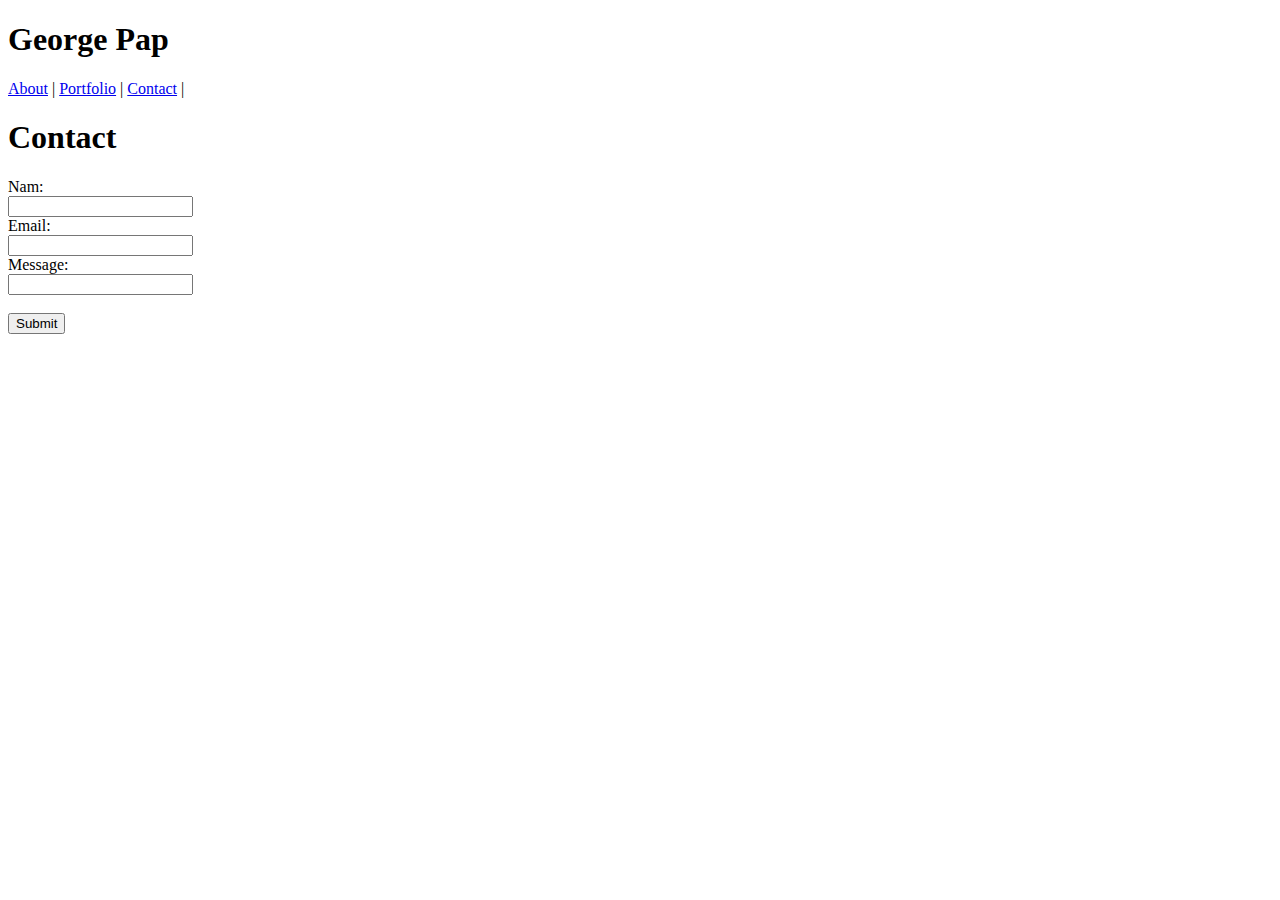
==== contact.html @ e54a61ca "Basic Wireframe html with images.  No formatting in css yet," ====
<!-- About me web page -->

<!DOCTYPE html>
<html lang="en-us">

<head>
    <link rel="stylesheet" type="text/css" href="assets/css/style.css">
  <meta charset="UTF-8">
  <title>Contact</title>
</head>

<body>
  <header>
    <h1>George Pap</h1>
  </header>
  <nav>
    <a href="index.html">About</a> |
    <a href="portfolio.html">Portfolio</a> |
    <a href="contact.html">Contact</a> |
    
  </nav>




  <div class="container">

    <section id="main-bio">


      <h1>Contact</h1>
        <form>
                Nam:<br>
                <input type="text" name="firstname" ><br>
                Email:<br>
                <input type="text" name="lastname" ><br>
                Message:<br>
                <input type="text" name="firstname" ><br>
                <br>
                <input type="submit" value="Submit">
    
        </form>

      
    </section>
    
  
<!--
    </section id="main-bio">
    <section>
    <h2>Contact Info</h2>
    <ul>
      <li><strong>Email:</strong> <a href="#">dog8dog1@live.com</a></li>
      <li><strong>Github:</strong> <a href="#">gmpap</a></li>
      <li><strong>Portfolio:</strong> <a href="#">coming soon</a></li>
    </ul>
    </section>
    -->
  </div>

</body>

</html>
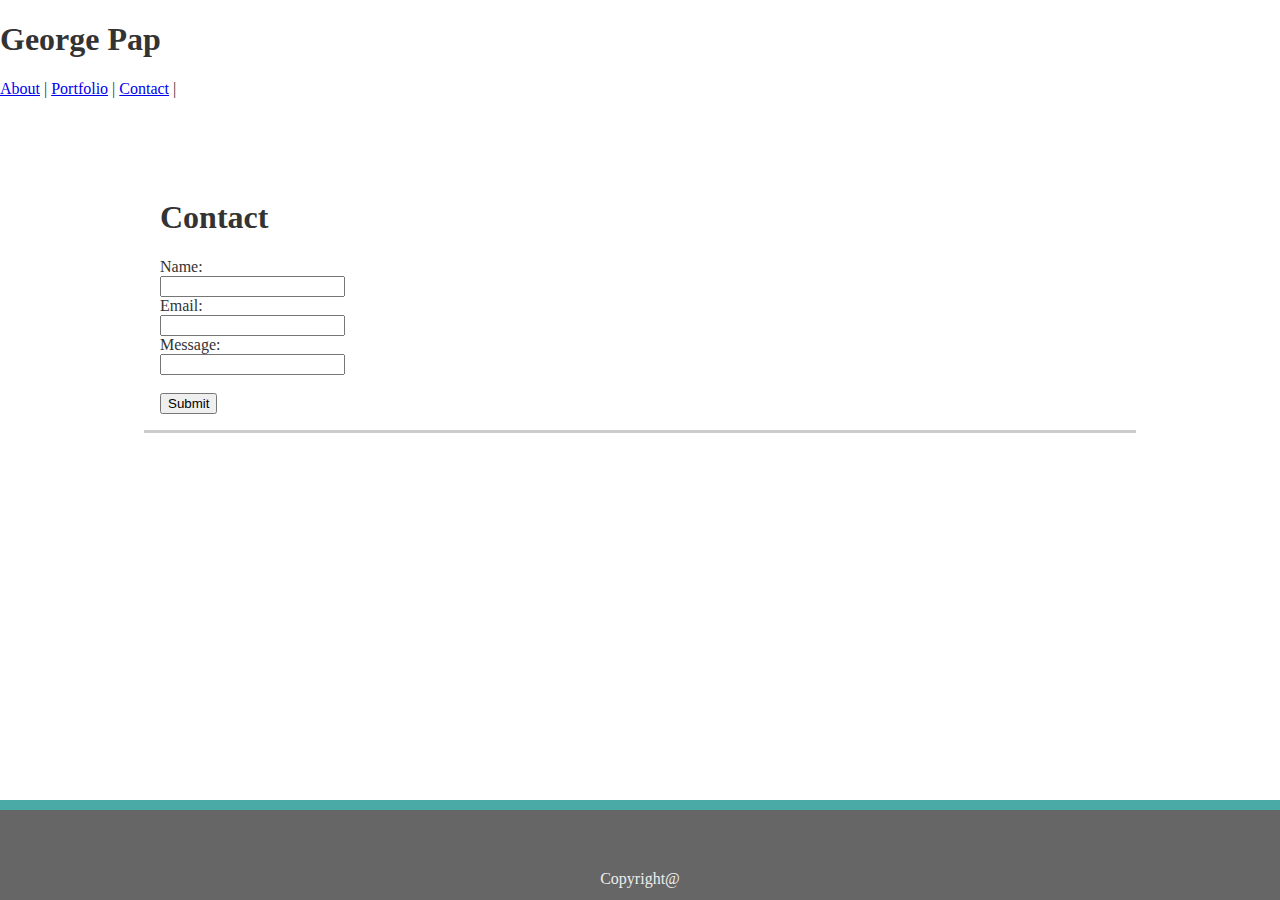
==== commit 8aa7ccac: "relatest version.  Still needs work" ====
--- a/contact.html
+++ b/contact.html
@@ -30,7 +30,7 @@
 
       <h1>Contact</h1>
         <form>
-                Nam:<br>
+                Name:<br>
                 <input type="text" name="firstname" ><br>
                 Email:<br>
                 <input type="text" name="lastname" ><br>
@@ -59,5 +59,13 @@
   </div>
 
 </body>
-
+<footer>
+    <div class="footer-bottom">
+      
+      <p>Copyright@</p>
+      
+    </div>
+    
+    
+    </footer>
 </html>--- a/assets/css/style.css
+++ b/assets/css/style.css
@@ -0,0 +1,213 @@
+
+
+/* This creates the background colors for the web page*/
+body {
+  background-image:url("http://static1.grsites.com/archive/textures/beige/beige001.jpg");;
+  font-family: Georgia,"Times New Roman",Times,serif;
+  color: #333333;
+ /*puts the margin to the top of the page*/
+  margin: 0;
+  padding: 0;
+}
+.top-nav{
+  
+  margin: 0 auto;
+  font-family: 'Arial', 'Helvetica Neue', Helvetica, sans-serif;
+  margin: 0%;
+  margin-bottom: 20px;
+  background-color:#ffffff;
+  border-bottom: solid;
+  border-color: #cccccc;
+  padding: 30px;
+  text-align: center;
+  /* this adds padding so the line is inside the box.  important for About me element
+  padding: 32px;
+  */
+}
+.top-nav-left {
+  float: left;
+  color:black;
+  text-align: center;
+  width: 550px;
+  background-color: #4aaaa5;
+  
+
+}
+
+.top-nav-right a{
+  float: right;
+  color:grey;
+  text-align: center;
+  text-decoration: none;
+}
+.link {
+
+  margin-right: 10px;
+}
+
+/*
+#top-nav a {
+    float: left;
+    color: #f2f2f2;
+    text-align: center;
+    padding: 25px 50px;
+    text-decoration: none;
+    font-size: 17px;
+} 
+
+header {
+  font-family: 'Arial', 'Helvetica Neue', Helvetica, sans-serif;
+  margin: 0%;
+  background-color:#ffffff;
+  border-bottom: solid;
+  border-color: #cccccc;
+  padding: 1em;
+  text-align: center;
+}
+  
+/* This is the text in the header with my name
+header h1{
+  width: 11%;
+  color: #eee;
+  background-color: #4aaaa5;
+  font-size: 28px;
+  padding: 10px;
+  margin-left: 258px; 
+}
+*/
+
+
+
+/* This sets the main bio part (image and text) to a max with of 960px, centered, with background color,
+border and border color*/
+#main-bio{
+  
+  width: 960px;
+  margin:auto;
+  margin-top: 5%;
+  background-color:#ffffff;
+  border-bottom: solid;
+  border-color: #cccccc;
+  padding: 1em;
+}
+
+#main-bio h2{
+  border-bottom: solid;
+  border-color: #cccccc;
+  padding: 12px;
+  color: #4aaaa5; 
+}
+
+#main-bio p{
+  line-height: 35px;
+}
+/*
+#bio-image{
+  float: none;
+  width: 18%;
+}
+*/
+/*This sets the footer to the bottom of the page and sets it parameters*/
+
+.footer-bottom{
+  position: fixed;
+  left: 0;
+  bottom: 0;
+  width: 100%;
+  background-color: #666666;
+  text-align: center;
+  border-top: solid;
+  border-color: #4aaaa5;
+  border-top-width: 10px;
+  height: 10%;
+}
+
+.footer-bottom p{
+  margin: 0;
+  position: absolute;
+  width: 100%;
+  height: 30px;
+  text-align: center;
+  bottom: 0;
+  color: #eee;
+    
+    
+}
+/*
+footer{
+  
+  background-color: #666666;
+  padding:15px;
+  text-align: center;
+  border-top: solid;
+  border-color: #4aaaa5;
+  border-top-width: 10px;
+  margin: 56px 0 0 0;
+}
+*/
+h4{
+  color: #ffffff;
+  font-size: 10px;
+}
+
+#MyPortfolio{
+  
+  width: 960px;
+  margin:auto;
+  background-color:#ffffff;
+  border-bottom: solid;
+  border-color: #cccccc;
+  padding: 1em;
+}
+
+#MyPortfolio h2{
+  border-bottom: solid;
+  border-color: #cccccc;
+  padding: 12px;
+  color: #4aaaa5;
+  
+}
+.container{
+  position: relative;
+}
+
+#BBQ{
+  display: flex;
+  justify-content: center;
+  align-items: center;
+  float: none;
+  width: 18%;
+}
+
+.text-block{
+  float: left;
+  position: absolute;
+  bottom: 10px;
+  right: 10px;
+  background-color: #4aaaa5;
+  color: #eee;
+  padding-left: 10px;
+  padding-right: 10px;
+}
+
+#Flyfishing{
+  float: none;
+  width: 18%;
+}
+
+#Hiking{
+  float: none;
+  width: 18%;
+  
+}
+
+#Camping{
+  float: none;
+  width: 18%;
+}
+
+#cooking{
+  float: none;
+  width: 18%;
+}
+
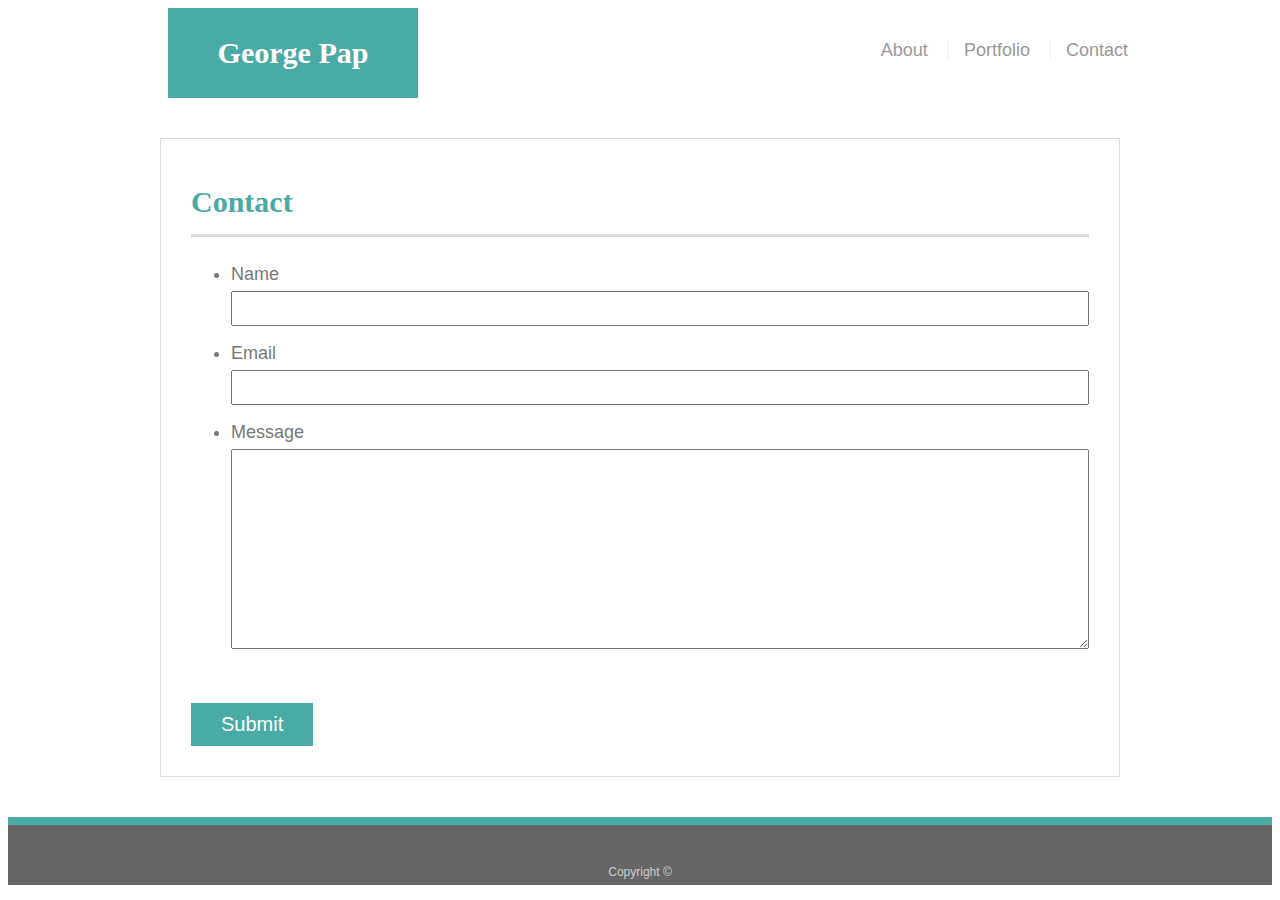
==== commit 9a7ddf66: "This is the completed first assignment.  Having issues with portfolio images on top." ====
--- a/contact.html
+++ b/contact.html
@@ -4,68 +4,61 @@
 <html lang="en-us">
 
 <head>
-    <link rel="stylesheet" type="text/css" href="assets/css/style.css">
+  <link rel="stylesheet" type="text/css" href="assets/css/style.css">
   <meta charset="UTF-8">
   <title>Contact</title>
 </head>
 
 <body>
-  <header>
-    <h1>George Pap</h1>
+  <header id="main-header">
+    <div class="container">
+      <a id="logo">George Pap</a>
+      <nav>
+        <a href="index.html">About</a>
+        <a href="portfolio.html">Portfolio</a>
+        <a href="contact.html">Contact</a>
+      </nav>
+    </div>
+
   </header>
-  <nav>
-    <a href="index.html">About</a> |
-    <a href="portfolio.html">Portfolio</a> |
-    <a href="contact.html">Contact</a> |
-    
+
   </nav>
 
-
-
-
-  <div class="container">
-
-    <section id="main-bio">
-
+  <div id="main-container" class="container">
+    <section class="main-section">
 
       <h1>Contact</h1>
-        <form>
-                Name:<br>
-                <input type="text" name="firstname" ><br>
-                Email:<br>
-                <input type="text" name="lastname" ><br>
-                Message:<br>
-                <input type="text" name="firstname" ><br>
-                <br>
-                <input type="submit" value="Submit">
-    
-        </form>
+      <form id="contact-form">
+        <ul>
+          <li>
+            <label for="name">Name</label>
+            <input type="text" name="firstname">
+          </li>
+          <li>
+              <label for="email">Email</label>
+            <input type="text" email="email">
+          </li>
+          <li>
+              <label for="message">Message</label>
+            <textarea type="text" message="message"></textarea>
+            <br>
+          </li>
+        </ul>
+        <input type="submit">
+      </form>
 
-      
     </section>
-    
-  
-<!--
-    </section id="main-bio">
-    <section>
-    <h2>Contact Info</h2>
-    <ul>
-      <li><strong>Email:</strong> <a href="#">dog8dog1@live.com</a></li>
-      <li><strong>Github:</strong> <a href="#">gmpap</a></li>
-      <li><strong>Portfolio:</strong> <a href="#">coming soon</a></li>
-    </ul>
-    </section>
-    -->
+
   </div>
 
 </body>
+<!--This is the footer-->
 <footer>
-    <div class="footer-bottom">
-      
-      <p>Copyright@</p>
-      
-    </div>
-    
-    
-    </footer>
+  <div class="footer-bottom">
+
+    Copyright &copy;
+
+  </div>
+</footer>
+
 </html>--- a/assets/css/style.css
+++ b/assets/css/style.css
@@ -2,212 +2,280 @@
 
 /* This creates the background colors for the web page*/
 body {
-  background-image:url("http://static1.grsites.com/archive/textures/beige/beige001.jpg");;
-  font-family: Georgia,"Times New Roman",Times,serif;
-  color: #333333;
- /*puts the margin to the top of the page*/
-  margin: 0;
-  padding: 0;
-}
-.top-nav{
-  
+  /*This sets the backgound pattern for the whole page*/
+  background: url("http://static1.grsites.com/archive/textures/beige/beige001.jpg");
+  /*This sets the font type*/
+  font-family:'Arial', 'Helvetica Neue', Helvetica, sans-serif;
+  /*This sets the default text color for the whole page*/
+  color: #777;
+  /*This sets the default text size for the whole lpage*/
+  font-size: 18px;
+  /*This sets the default line spacing for all the text*/
+  line-height: 34px;
+}
+/*This is the universal box resizing code.  It resizes the box in the container to fit the boder,
+and adusts the padding so that it fits the border. */
+
+* {
+  box-sizing: border-box;
+}
+
+/*This sets the max width of ALL CONTAINER CLASSES to 960 px*/
+.container {
+  width: 100%;
+  max-width: 960px;
   margin: 0 auto;
-  font-family: 'Arial', 'Helvetica Neue', Helvetica, sans-serif;
-  margin: 0%;
-  margin-bottom: 20px;
-  background-color:#ffffff;
-  border-bottom: solid;
-  border-color: #cccccc;
+  clear: both;
+}
+
+h1, h2, h3 p {margin-bottom:20px;}
+
+p:last-child{margin-bottom:20px;}
+
+h1,h2,h3 {
+  font-family: Georgia, 'Times New Roman', Times, serif;
+  color: #4aaaa5;
+}
+h1{
+  padding-bottom: 20px;
+  font-size: 30px;
+  line-height: 25px;
+  border-bottom:  3px solid #dddddd;
+  font-family: Georgia, 'Times New Roman', Times, serif;
+}
+
+h2,h3{
+  font-size: 22px;
+}
+
+
+
+
+
+
+
+
+
+
+
+
+
+
+
+/*This formats the h1 element "About me" in the bio container.  It also
+adds the border line underneath
+h1{
+  padding-bottom: 20px;
+  font-size: 30px;
+  line-height: 25px;
+  border-bottom:  3px solid #dddddd;
+  font-family: Georgia, 'Times New Roman', Times, serif;
+}
+
+/*This formats the h2 and h3 elements
+
+h2, h3 {
+  font-family: Georgia, 'Times New Roman', Times, serif;
+  color: #4aaaa5;
+  font-size: 22px;
+}
+*/
+/* This is the formatting for the header row*/
+
+#main-header{
+  /*This postions the main-header so that it stays fixed relative to the screen size.
+  It always stays in the same place, even if the page is scrolled.*/
+  position: fixed;
+  /*This sets the width of the main header to the whole page*/
+  width: 100%;
+  /*This sets the background color*/
+  background: #ffffff;
+  /*This sets the TEXT color*/
+  color: #ffffff;
+  /*This set the format of the bottom border of the header row*/
+  border-bottom: 2ps solid #cccccc;
+}
+/*This is the container that holds My Name.*/
+#logo{
+  /*This positions my name to the left of the container*/
+  float: left;
+  /*This sets the width of the element logo*/
+  width: 250px;
+  line-height: 90px;
+  font-weight: 700;
+  /*This sets the height of the element logo*/
+  height: 90px;
+  /*Sets the font type and size, as well as the text color*/
+  font-family: Georgia, 'Times New Roman', Times, serif;
+  font-size: 30px;
+  color: #ffffff;
+/*This aligns the text to the center of the container*/
+  text-align: center;
+  /*This sets the background color, and text spacing*/
+  background: #4aaaa5;
+  
+}
+/*This is the nav bar in the header*/
+nav{
+  /*This moves the nav bar to the right, and moves it down 25px so that it lines
+  up with the center of the logo*/
+  float: right;
+  margin-top: 25px;
+}
+/*This sets the format for the nav elements. (i.e. The links)*/
+nav a{
+  /*This aligns the nav link to be in a line*/
+  display: inline-block;
+  /*This sets the padding around each link, The margins and the line spacing.
+  It add padding and adjust the margin around each link to the left side*/
+  padding-left: 15px;
+  margin-left: 15px;
+  line-height: 18px;
+  color: #999999;
+  /*This removes the lines under each nav link*/
+  text-decoration: none;
+  
+  border-left: 1px solid #efefef;
+}
+/*This removes the first bar in the nav links*/
+nav a:first-child{
+  border-left: 0 none;
+}
+/*This is the main bio container*/
+#main-container{
+  /*This moves the box down the screen to align better*/
+  padding-top: 130px;
+
+}/*This is the main section of the main bio.  It includes the about me, image and text.*/
+
+.main-section{
+  /*This left justifies the container and sets the container to 960 px width, filling it 100%.
+  It then adds padding, and sets a margin.  It then adds background color and adds a border*/
+  float: left;
+  width: 100%;
+  max-width: 960px;
   padding: 30px;
+  margin: 0 0 40px;
+  background: #ffffff;
+  border: 1px solid #dddddd;
+
+}
+
+/*This formats the image in the main section*/
+.bio-image{
+  /*This moves the image to the left, and the text auto wraps around it*/
+  float: left;
+  width: 200px;
+  height: auto;
+  margin-top: 10px;
+  margin-right: 25px;
+
+}
+/*This formats the footer*/
+
+footer{
+  /*this formats the footer*/
+  padding: 30px 0;
+  clear: both;
+  font-size: 12px;
+  color: #cccccc;
   text-align: center;
-  /* this adds padding so the line is inside the box.  important for About me element
-  padding: 32px;
-  */
-}
-.top-nav-left {
-  float: left;
-  color:black;
+  background: #666666;
+  border-top: 8px solid #4aaaa5;
+  height: 50px;
+
+}
+
+
+/*This is the Portfolio Page*/
+
+/*This formats the the text headers in the main section. (i.e. the picture names)*/
+h2, h3{
+  padding-bottom: 20px;
+  margin-bottom: 15px;
+  line-height: 22px;
+  border-bottom: 2px solid #eee;
+}
+
+/*This is the main container that holds the images*/
+
+
+
+.main-section{
+  float: left;
+  width: 100%;
+  max-width: width 960px;
+  padding: 30px;
+  margin: 0 0 40px;
+  background: #ffffff;
+  border: 1px solid #dddddd;
+}
+
+
+.mywork{
+ position: relative; /*This is where the problem is*/
+  float: left;
+  width: 275px;
+  margin: 25px 0 25px;
+
+}
+
+.mywork:nth-child(even) {
+  margin-right: 40px;
+}
+
+.mywork img{
+  width: 100%;
+  border: 0 none;
+  
+}
+
+.mywork h3{
+  position: absolute;
+  bottom: 20px;
+  width: 100%;
+  padding: 15px;
+  margin-bottom: 0;
+  line-height: 30px;
+  color: #ffffff;
   text-align: center;
-  width: 550px;
-  background-color: #4aaaa5;
-  
-
-}
-
-.top-nav-right a{
-  float: right;
-  color:grey;
-  text-align: center;
-  text-decoration: none;
-}
-.link {
-
-  margin-right: 10px;
-}
-
-/*
-#top-nav a {
-    float: left;
-    color: #f2f2f2;
-    text-align: center;
-    padding: 25px 50px;
-    text-decoration: none;
-    font-size: 17px;
-} 
-
-header {
-  font-family: 'Arial', 'Helvetica Neue', Helvetica, sans-serif;
-  margin: 0%;
-  background-color:#ffffff;
-  border-bottom: solid;
-  border-color: #cccccc;
-  padding: 1em;
-  text-align: center;
-}
-  
-/* This is the text in the header with my name
-header h1{
-  width: 11%;
-  color: #eee;
-  background-color: #4aaaa5;
-  font-size: 28px;
-  padding: 10px;
-  margin-left: 258px; 
-}
-*/
-
-
-
-/* This sets the main bio part (image and text) to a max with of 960px, centered, with background color,
-border and border color*/
-#main-bio{
-  
-  width: 960px;
-  margin:auto;
-  margin-top: 5%;
-  background-color:#ffffff;
-  border-bottom: solid;
-  border-color: #cccccc;
-  padding: 1em;
-}
-
-#main-bio h2{
-  border-bottom: solid;
-  border-color: #cccccc;
-  padding: 12px;
-  color: #4aaaa5; 
-}
-
-#main-bio p{
-  line-height: 35px;
-}
-/*
-#bio-image{
-  float: none;
-  width: 18%;
-}
-*/
-/*This sets the footer to the bottom of the page and sets it parameters*/
-
-.footer-bottom{
-  position: fixed;
-  left: 0;
-  bottom: 0;
-  width: 100%;
-  background-color: #666666;
-  text-align: center;
-  border-top: solid;
-  border-color: #4aaaa5;
-  border-top-width: 10px;
-  height: 10%;
-}
-
-.footer-bottom p{
-  margin: 0;
-  position: absolute;
-  width: 100%;
-  height: 30px;
-  text-align: center;
-  bottom: 0;
-  color: #eee;
-    
-    
-}
-/*
-footer{
-  
-  background-color: #666666;
-  padding:15px;
-  text-align: center;
-  border-top: solid;
-  border-color: #4aaaa5;
-  border-top-width: 10px;
-  margin: 56px 0 0 0;
-}
-*/
-h4{
-  color: #ffffff;
-  font-size: 10px;
-}
-
-#MyPortfolio{
-  
-  width: 960px;
-  margin:auto;
-  background-color:#ffffff;
-  border-bottom: solid;
-  border-color: #cccccc;
-  padding: 1em;
-}
-
-#MyPortfolio h2{
-  border-bottom: solid;
-  border-color: #cccccc;
-  padding: 12px;
-  color: #4aaaa5;
-  
-}
-.container{
-  position: relative;
-}
-
-#BBQ{
-  display: flex;
-  justify-content: center;
-  align-items: center;
-  float: none;
-  width: 18%;
-}
-
-.text-block{
-  float: left;
-  position: absolute;
-  bottom: 10px;
-  right: 10px;
-  background-color: #4aaaa5;
-  color: #eee;
-  padding-left: 10px;
-  padding-right: 10px;
-}
-
-#Flyfishing{
-  float: none;
-  width: 18%;
-}
-
-#Hiking{
-  float: none;
-  width: 18%;
-  
-}
-
-#Camping{
-  float: none;
-  width: 18%;
-}
-
-#cooking{
-  float: none;
-  width: 18%;
-}
-
+  background: #4aaaa5;
+  border-bottom: 0;
+  
+}
+
+
+/*This is the Contacts page*/
+
+#contact-form ul {
+ margin-bottom: 20px;
+}
+
+#contact-form li {
+  margin-bottom: 10px;
+}
+
+label, input[type=text], input[type=email], textarea {
+  display: block;
+  width: 100%;
+}
+input[type=text], input[type=email], textarea {
+  height: 35px;
+  padding: 0 10px;
+  font-size: 14px;
+
+}
+
+textarea {
+  height: 200px;
+}
+
+input[type=submit]{
+  padding: 10px 30px;
+  font-size: 20px;
+  color: #ffffff;
+  background: #4aaaa5;
+  border: 0 none;
+}
+
+
